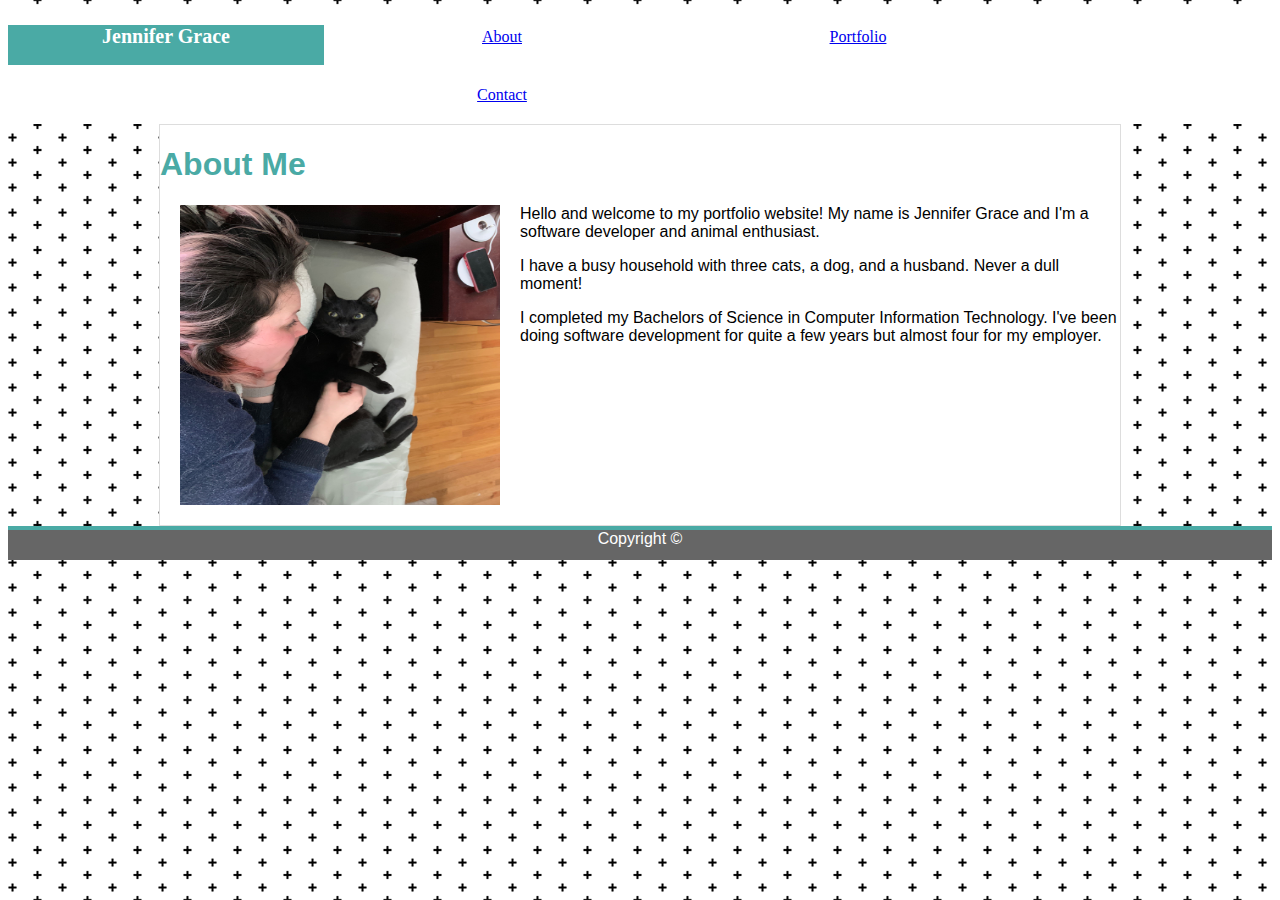
==== index.html @ b0669587 "initial commit" ====
<!DOCTYPE html>

<head>
    <meta charset="UTF-8">
    <title>Jennifer Grace</title>

    <!-- Link to CSS -->
    <link rel="stylesheet" type="text/css" href="./assets/css/style.css">
</head>

<body>
    <header id="clearfix" class="header">
        <h2>Jennifer Grace</h2>
        <a href="index.html" class="float">About</a>
        <a href="portfolio.html" class="float">Portfolio</a>
        <a href="contact.html" class="float">Contact</a>
    </header>

    <div id="main-section">
        <h1>About Me</h1>
        <img id="bio-image" src="assets/images/IMG_2120.jpeg" height="300px" width="220px">
        <p>Hello and welcome to my portfolio website! My name is Jennifer Grace and I'm a software developer and animal
            enthusiast.</p>
        <p>I have a busy household with three cats, a dog, and a husband. Never a dull moment!</p>
        <p>I completed my Bachelors of Science in Computer Information Technology. I've been doing software development
            for
            quite a few years but almost four for my employer.</p>
    </div>

    <footer>
        Copyright ©
    </footer>

</body>
---- assets/css/style.css ----
a {
    float: left;
    padding: 20px;
}
body {
    background-image: url("../images/positive.png");
    font-family: 'Arial', 'Helvetica Neue', Helvetica, sans-serif;;
}
footer {
    background:#666666;
    height: 30px;
    color: #ffffff;
    border-top: 4px solid #4aaaa5;
    text-align: center;
}
h1{
    color: #4aaaa5;
}
h2 {
    background: #4aaaa5;
    width: 25%;
    height: 40px;
    float: left;
    padding: 20x;
    text-align: center;
    color: #ffffff;
    font-size: 20px;
}
header {
    text-align: center;
    background-color: #ffffff;
    font-family: 'Georgia', Times, Times New Roman, serif;
}
#bio-image{
    float: left;
    margin: 0 20px;
    width: 33.333%;
    overflow: visible;
}
#clearfix::after {
    content: "";
    clear: both;
    display: table;
}
#main-section {
    margin: auto;
    width: 960px;
    height: 400px;
    background: #ffffff;
    border-style: solid;
    border-width: 1px;
    border-color: #dddddd;
}
.float {
    float: left;
    width: 25%;
}
.button {
    background: #4aaaa5;
    color: #ffffff;
}
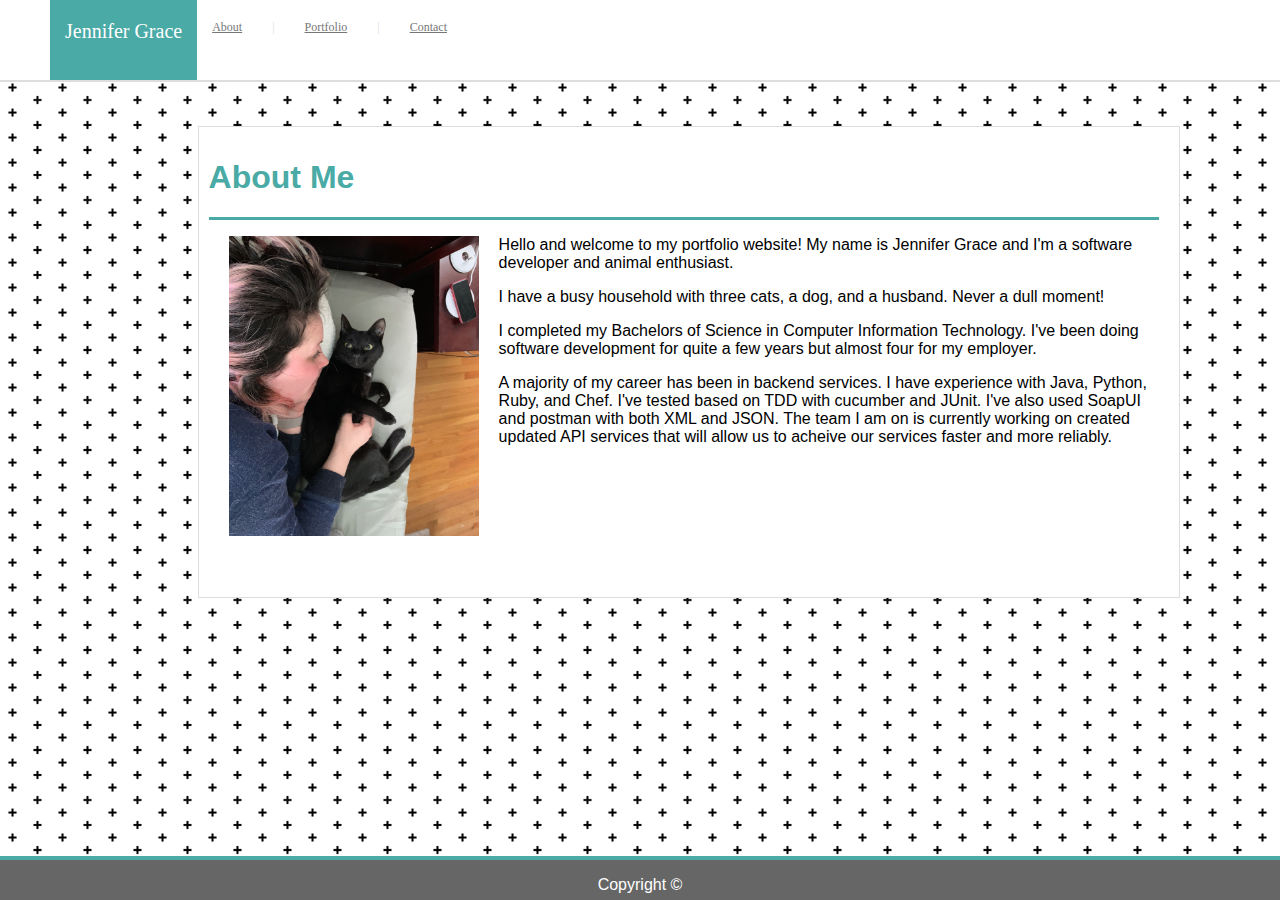
==== commit e46c352f: "added pictures and changes to css and html" ====
--- a/index.html
+++ b/index.html
@@ -1,4 +1,5 @@
 <!DOCTYPE html>
+<html lang="en-us">
 
 <head>
     <meta charset="UTF-8">
@@ -9,26 +10,39 @@
 </head>
 
 <body>
-    <header id="clearfix" class="header">
-        <h2>Jennifer Grace</h2>
-        <a href="index.html" class="float">About</a>
-        <a href="portfolio.html" class="float">Portfolio</a>
-        <a href="contact.html" class="float">Contact</a>
+    <header id="clearfix">
+        <div id="header-name">
+            <a id="name">Jennifer Grace</a>
+        </div>
+        <div id="info">
+            <a href="index.html" id="about">About</a>
+            <a> | </a>
+            <a href="portfolio.html" id="portfolio">Portfolio</a>
+            <a> | </a>
+            <a href="contact.html" id="contact">Contact</a>
+        </div>
     </header>
 
-    <div id="main-section">
+
+    <section id="main-section">
         <h1>About Me</h1>
-        <img id="bio-image" src="assets/images/IMG_2120.jpeg" height="300px" width="220px">
+        <p id="line"></p>
+        <img id="bio-image" src="assets/images/IMG_2120.jpeg" alt="bio-image">
         <p>Hello and welcome to my portfolio website! My name is Jennifer Grace and I'm a software developer and animal
             enthusiast.</p>
         <p>I have a busy household with three cats, a dog, and a husband. Never a dull moment!</p>
         <p>I completed my Bachelors of Science in Computer Information Technology. I've been doing software development
-            for
-            quite a few years but almost four for my employer.</p>
-    </div>
+            for quite a few years but almost four for my employer.</p>
+        <p>A majority of my career has been in backend services. I have experience with
+            Java, Python, Ruby, and Chef. I've tested based on TDD with cucumber and JUnit.
+            I've also used SoapUI and postman with both XML and JSON. The team I am on is currently
+            working on created updated API services that will allow us to acheive our services faster
+            and more reliably.
+        </p>
+    </section>
 
     <footer>
-        Copyright ©
+        <p id="copyright">Copyright ©</p>
     </footer>
 
 </body>--- a/assets/css/style.css
+++ b/assets/css/style.css
@@ -1,40 +1,47 @@
 a {
     float: left;
-    padding: 20px;
+    padding: 20px 15px;
+    font-size: 12px;
+    color: #dddddd;
 }
 body {
     background-image: url("../images/positive.png");
     font-family: 'Arial', 'Helvetica Neue', Helvetica, sans-serif;;
 }
 footer {
+    position: fixed;
+    bottom: 0;
+    left: 0;
     background:#666666;
-    height: 30px;
-    color: #ffffff;
+    color: hsl(0, 0%, 100%);
     border-top: 4px solid #4aaaa5;
-    text-align: center;
+    margin: auto;
+    width:100%;
+    height:40px;
 }
 h1{
     color: #4aaaa5;
 }
-h2 {
-    background: #4aaaa5;
-    width: 25%;
-    height: 40px;
-    float: left;
-    padding: 20x;
+header {
+    position: fixed;
+    top: 0;
+    right: 0;
+    background-color: #ffffff;
+    border-bottom: 2px solid #dddddd;
+    width: 100%;
+    height: 80px;
     text-align: center;
-    color: #ffffff;
-    font-size: 20px;
+    font-family: 'Georgia', Times, Times New Roman, serif;
 }
-header {
-    text-align: center;
-    background-color: #ffffff;
-    font-family: 'Georgia', Times, Times New Roman, serif;
+#about {
+    text-align: right;
+    color: #777777;
 }
 #bio-image{
     float: left;
     margin: 0 20px;
-    width: 33.333%;
+    height: 300px;
+    width: 250px;
     overflow: visible;
 }
 #clearfix::after {
@@ -42,21 +49,68 @@
     clear: both;
     display: table;
 }
+#contact {
+    text-align: right;
+    color: #777777;
+}
+#copyright{
+    text-align: center;
+}
+#header-name {
+    width: 25%;
+    margin: 0 50px;
+}
+#header-section {
+    margin: auto;
+    width: 960px;
+}
+#info {
+    float: left;
+    width: 75%;
+}
+#line {
+    width: 950px;
+    border-bottom: 3px solid #4aaaa5;
+
+}
 #main-section {
     margin: auto;
     width: 960px;
-    height: 400px;
-    background: #ffffff;
+    height: 450px;
+    padding: 10px;
+    margin: 10% 15%;
     border-style: solid;
     border-width: 1px;
     border-color: #dddddd;
+    background: #ffffff;
 }
-.float {
-    float: left;
-    width: 25%;
+#name {
+    background: #4aaaa5;
+    color: #ffffff;
+    height: 40px;
+    margin: auto;
+    font-size: 20px;
 }
+#message {
+    height: 200px;
+}
+#portfolio {
+    text-align: right;
+    color: #777777;
+    }
 .button {
     background: #4aaaa5;
     color: #ffffff;
+    width: 100px;
+    height: 30px;
+}
+.input {
+    margin: 5px;
+    width: 940px;
+}
+.images {
+    width: 150px;
+    height: 150px;
+    padding: 10px 10px;
 }
   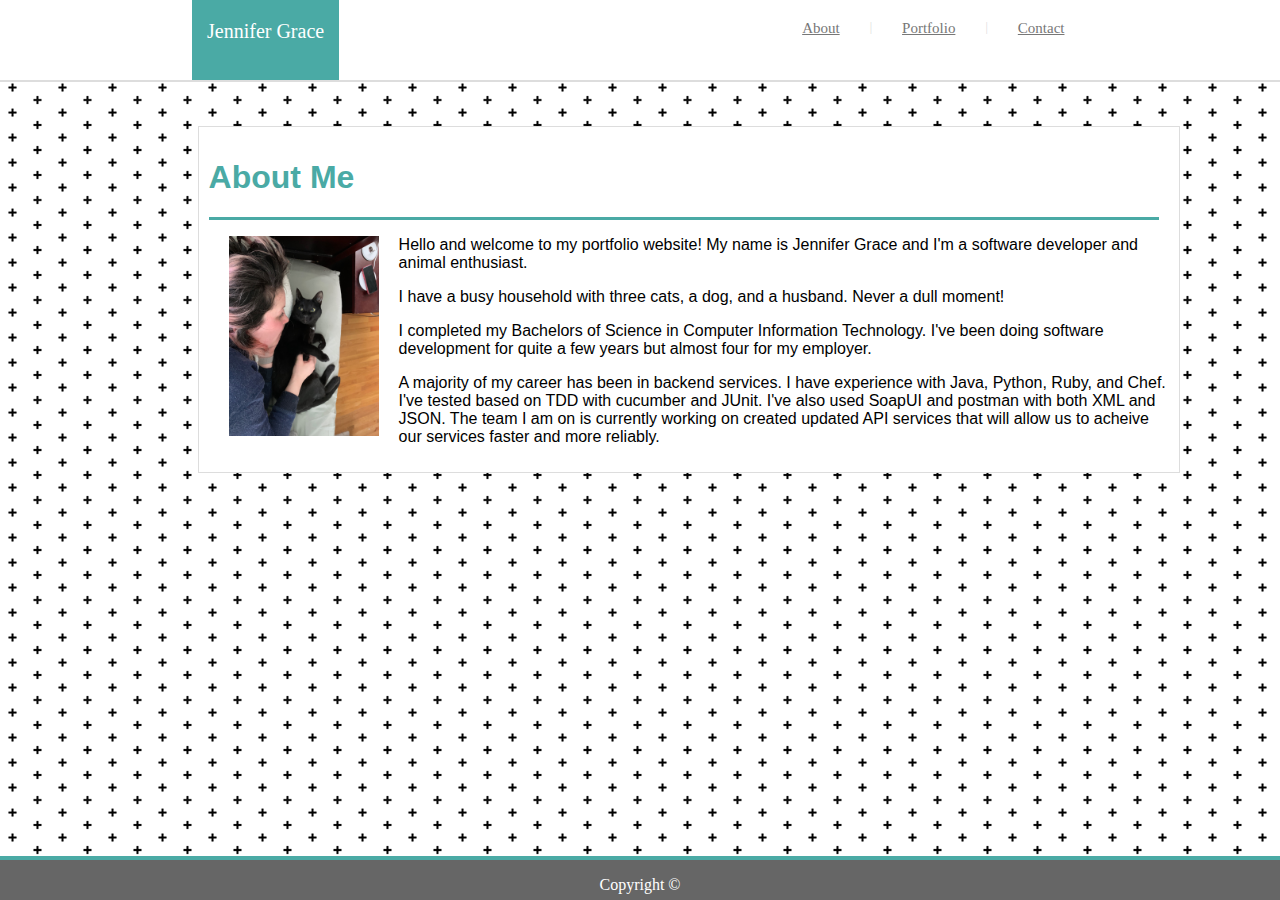
==== commit d8e970a7: "more css and main index page changes" ====
--- a/index.html
+++ b/index.html
@@ -14,12 +14,12 @@
         <div id="header-name">
             <a id="name">Jennifer Grace</a>
         </div>
-        <div id="info">
-            <a href="index.html" id="about">About</a>
+        <div id="info-section">
+            <a href="index.html" class="info">About</a>
             <a> | </a>
-            <a href="portfolio.html" id="portfolio">Portfolio</a>
+            <a href="portfolio.html" class="info">Portfolio</a>
             <a> | </a>
-            <a href="contact.html" id="contact">Contact</a>
+            <a href="contact.html" class="info">Contact</a>
         </div>
     </header>
 
--- a/assets/css/style.css
+++ b/assets/css/style.css
@@ -12,12 +12,14 @@
     position: fixed;
     bottom: 0;
     left: 0;
+    right: 0;
     background:#666666;
     color: hsl(0, 0%, 100%);
     border-top: 4px solid #4aaaa5;
     margin: auto;
     width:100%;
     height:40px;
+    font-family: 'Georgia', Times, Times New Roman, serif;
 }
 h1{
     color: #4aaaa5;
@@ -33,15 +35,11 @@
     text-align: center;
     font-family: 'Georgia', Times, Times New Roman, serif;
 }
-#about {
-    text-align: right;
-    color: #777777;
-}
 #bio-image{
     float: left;
     margin: 0 20px;
-    height: 300px;
-    width: 250px;
+    height: 200px;
+    width: 150px;
     overflow: visible;
 }
 #clearfix::after {
@@ -49,24 +47,22 @@
     clear: both;
     display: table;
 }
-#contact {
-    text-align: right;
-    color: #777777;
-}
 #copyright{
     text-align: center;
 }
 #header-name {
     width: 25%;
     margin: 0 50px;
+    margin-left: 15%;
 }
 #header-section {
     margin: auto;
     width: 960px;
 }
-#info {
+#info-section {
     float: left;
-    width: 75%;
+    width: 25%;
+    margin-left: 35%;
 }
 #line {
     width: 950px;
@@ -76,13 +72,13 @@
 #main-section {
     margin: auto;
     width: 960px;
-    height: 450px;
     padding: 10px;
     margin: 10% 15%;
     border-style: solid;
     border-width: 1px;
     border-color: #dddddd;
     background: #ffffff;
+    resize: vertical;
 }
 #name {
     background: #4aaaa5;
@@ -94,15 +90,16 @@
 #message {
     height: 200px;
 }
-#portfolio {
-    text-align: right;
-    color: #777777;
-    }
 .button {
     background: #4aaaa5;
     color: #ffffff;
     width: 100px;
     height: 30px;
+}
+.info {
+    text-align: right;
+    color: #777777;
+    font-size: 15px;
 }
 .input {
     margin: 5px;
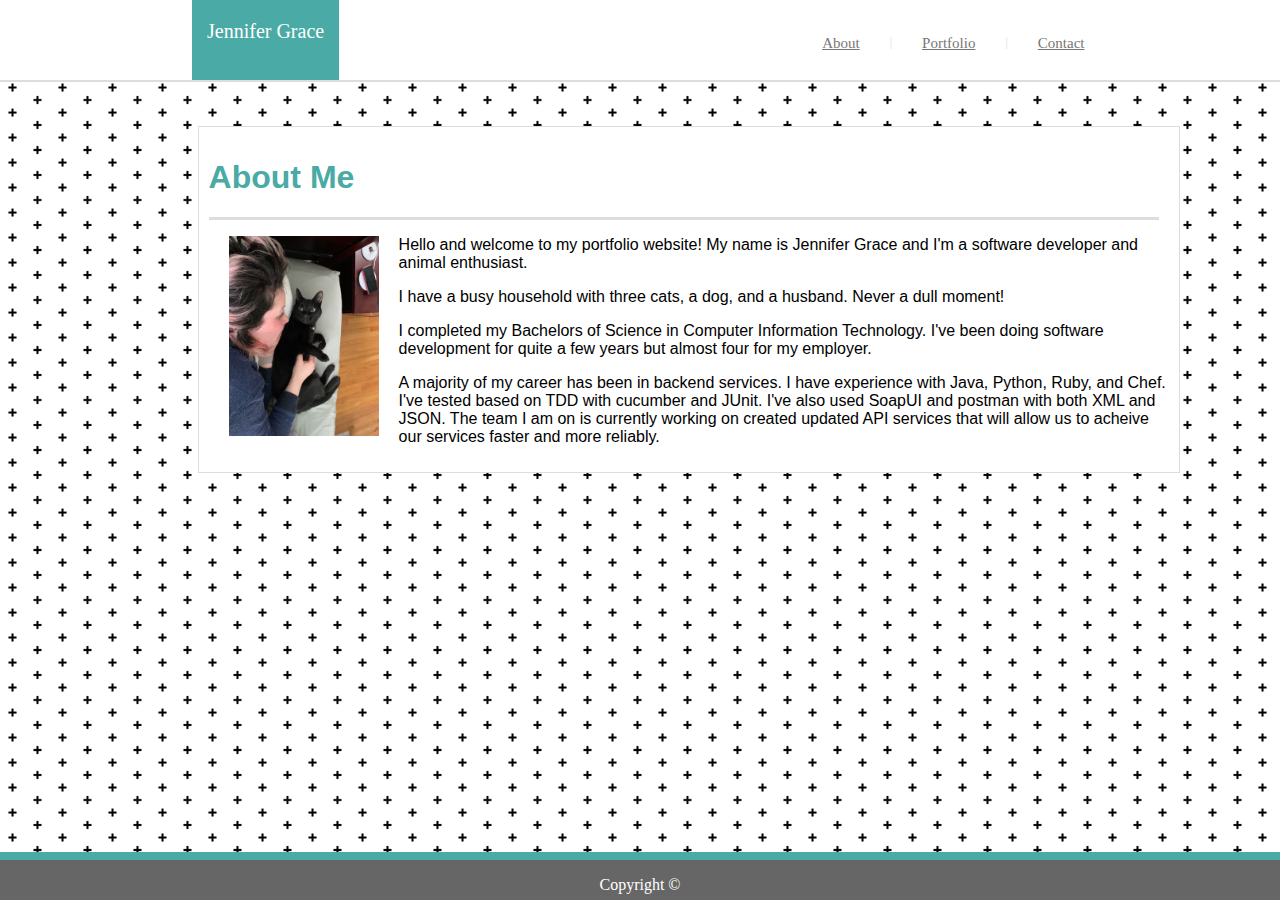
==== commit f0be8503: "image name changes and html updates" ====
--- a/index.html
+++ b/index.html
@@ -27,7 +27,7 @@
     <section id="main-section">
         <h1>About Me</h1>
         <p id="line"></p>
-        <img id="bio-image" src="assets/images/IMG_2120.jpeg" alt="bio-image">
+        <img id="bio-image" src="assets/images/BioPicture.jpeg" alt="bio-image">
         <p>Hello and welcome to my portfolio website! My name is Jennifer Grace and I'm a software developer and animal
             enthusiast.</p>
         <p>I have a busy household with three cats, a dog, and a husband. Never a dull moment!</p>
--- a/assets/css/style.css
+++ b/assets/css/style.css
@@ -15,7 +15,8 @@
     right: 0;
     background:#666666;
     color: hsl(0, 0%, 100%);
-    border-top: 4px solid #4aaaa5;
+    text-align: center;
+    border-top: 8px solid #4aaaa5;
     margin: auto;
     width:100%;
     height:40px;
@@ -28,6 +29,7 @@
     position: fixed;
     top: 0;
     right: 0;
+    z-index: 99;
     background-color: #ffffff;
     border-bottom: 2px solid #dddddd;
     width: 100%;
@@ -35,20 +37,21 @@
     text-align: center;
     font-family: 'Georgia', Times, Times New Roman, serif;
 }
+label { 
+    padding: 5px;
+}
 #bio-image{
     float: left;
     margin: 0 20px;
     height: 200px;
     width: 150px;
     overflow: visible;
+    border-radius: 8px;
 }
 #clearfix::after {
     content: "";
     clear: both;
     display: table;
-}
-#copyright{
-    text-align: center;
 }
 #header-name {
     width: 25%;
@@ -63,10 +66,11 @@
     float: left;
     width: 25%;
     margin-left: 35%;
+    padding: 15px 20px;
 }
 #line {
     width: 950px;
-    border-bottom: 3px solid #4aaaa5;
+    border-bottom: 3px solid #dddddd;
 
 }
 #main-section {
@@ -95,19 +99,53 @@
     color: #ffffff;
     width: 100px;
     height: 30px;
+    margin: 0 5px;
+}
+.container {
+    position: relative;
+    width: 50%;
+    max-width: 160px;
+    display: inline-block;
+    padding: 15px 35px;
+}
+.container:hover .overlay {
+    opacity: 1;
 }
 .info {
     text-align: right;
     color: #777777;
     font-size: 15px;
 }
+/* .info:visited {
+    color: blue;
+} */
 .input {
     margin: 5px;
     width: 940px;
+    height: 25px;
+    font-family: 'Arial', 'Helvetica Neue', Helvetica, sans-serif;
+}
+input::placeholder {
+    padding: 0 5px;
+    font-family: 'Arial', 'Helvetica Neue', Helvetica, sans-serif;
+
 }
 .images {
     width: 150px;
     height: 150px;
-    padding: 10px 10px;
+    display: block;
+    border-radius: 50%;
+}
+.overlay {
+    position: absolute; 
+    bottom: 0; 
+    background: rgb(74, 170, 165, 0.7);
+    color: #f1f1f1; 
+    width: 60%;
+    transition: .5s ease;
+    opacity:0;
+    font-size: 20px;
+    padding: 5px;
+    text-align: center;
 }
   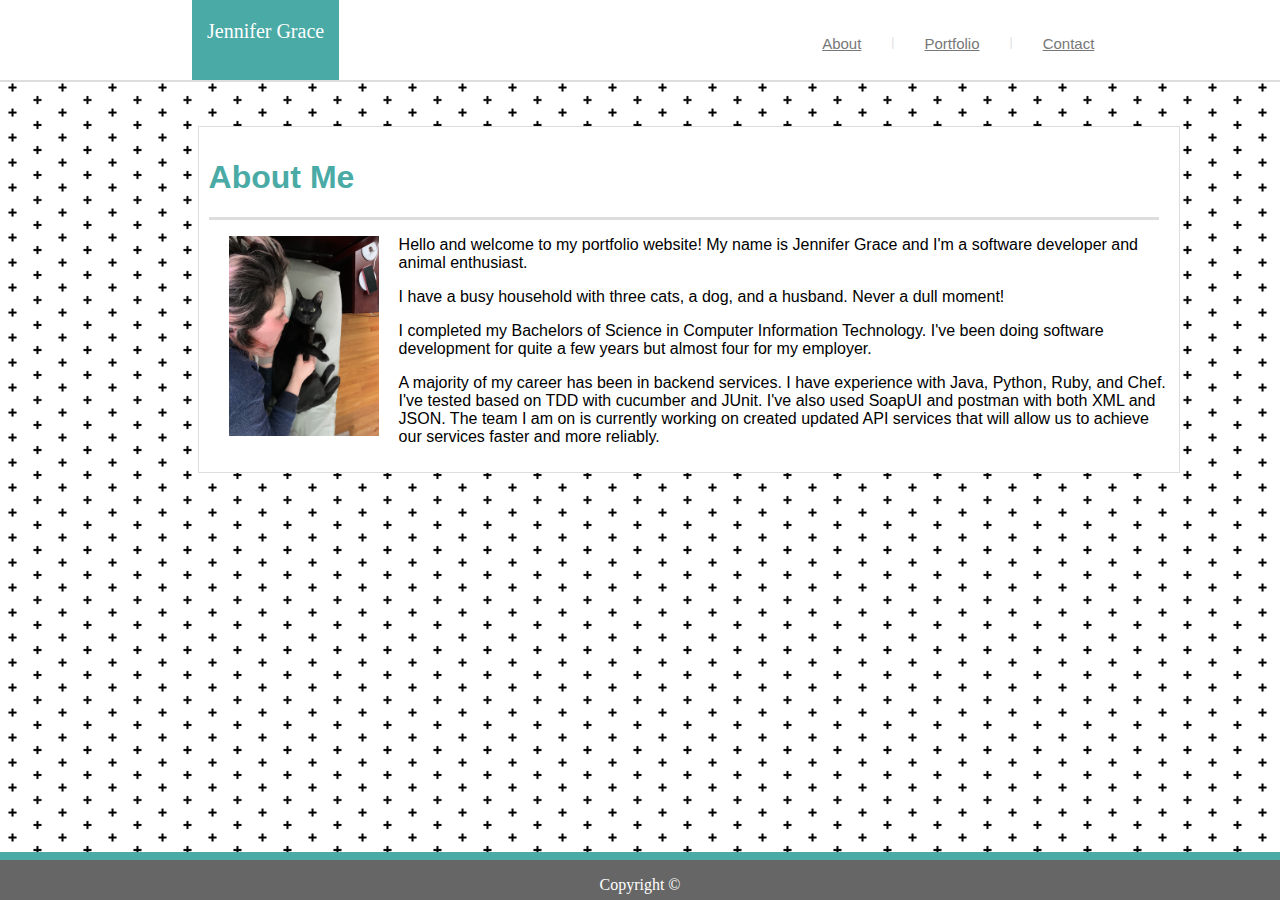
==== commit b764587c: "spelling correction, font update for links, deleting unused css code" ====
--- a/index.html
+++ b/index.html
@@ -36,7 +36,7 @@
         <p>A majority of my career has been in backend services. I have experience with
             Java, Python, Ruby, and Chef. I've tested based on TDD with cucumber and JUnit.
             I've also used SoapUI and postman with both XML and JSON. The team I am on is currently
-            working on created updated API services that will allow us to acheive our services faster
+            working on created updated API services that will allow us to achieve our services faster
             and more reliably.
         </p>
     </section>
--- a/assets/css/style.css
+++ b/assets/css/style.css
@@ -67,6 +67,7 @@
     width: 25%;
     margin-left: 35%;
     padding: 15px 20px;
+    font-family: 'Arial', 'Helvetica Neue', Helvetica, sans-serif;
 }
 #line {
     width: 950px;
@@ -116,9 +117,6 @@
     color: #777777;
     font-size: 15px;
 }
-/* .info:visited {
-    color: blue;
-} */
 .input {
     margin: 5px;
     width: 940px;
